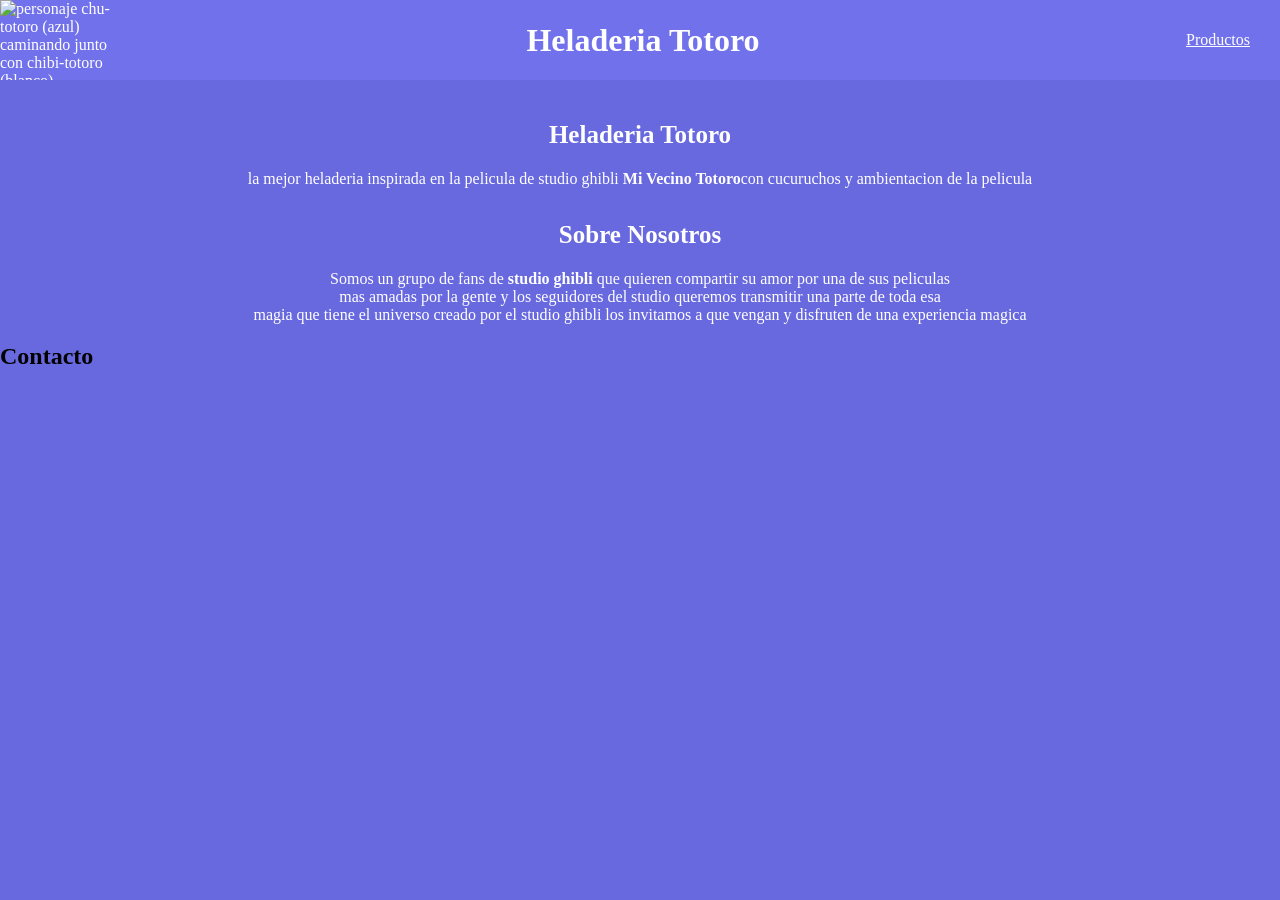
==== index.html @ bed52ebf "inicio de la primer pagina y enlace con la segunda" ====
<!DOCTYPE html>
<html lang="en">
<head>
    <meta charset="UTF-8">
    <meta name="viewport" content="width=device-width, initial-scale=1.0">
    <title>Heladeria Totoro</title>
    <link rel="stylesheet" href="style-inicio.css">
</head>
<body>
    <header class="Encabezado">
        <img src="https://cdn.dribbble.com/users/2582308/screenshots/13937391/chu-and-chibi-totoro_4x.png" 
         alt="personaje chu-totoro (azul) caminando junto con chibi-totoro (blanco)"
         width="130px" height="80">
         <h1>Heladeria Totoro</h1>
         <nav>
            <a href="productos.html">Productos</a>
         </nav>
    </header>
    <section class="hero">
        <h1>Heladeria Totoro</h1>
        <p>la mejor heladeria inspirada en la pelicula de studio ghibli <strong>Mi Vecino Totoro</strong>con cucuruchos y ambientacion de la pelicula</p>
    </section>
    <section class="presentacion">
        <h1>Sobre Nosotros</h1>
        <p>Somos un grupo de fans de <strong>studio ghibli</strong> que quieren compartir su amor por una de sus peliculas <br>
         mas amadas por la gente y los seguidores del studio queremos transmitir una parte de toda esa <br>
        magia que tiene el universo creado por el studio ghibli los invitamos a que vengan y disfruten de una experiencia magica</p>
    </section>
    <section class="Contacto">
        <h1>Contacto</h1>
        
    </section>
</body>
</html>
---- style-inicio.css ----
body{
    margin: 0;
     background-color:rgb(105, 105, 223) ;
}
header{
    background-color: rgb(113, 113, 235);
    color: white;
    display: flex;
    justify-content: space-between;
    align-items: center;
}
a{
    color:white;
    margin:30px;
}
.hero{
    height: 100px;
    background-color: rgb(105, 105, 223);
    text-align: center;
    padding-top: 20px;
    color:white;
}
.hero h1{
    font-size: 25px;
}
.presentacion{
   text-align: center;
   color: white;
}
.presentacion h1{
    font-size:25px;
}
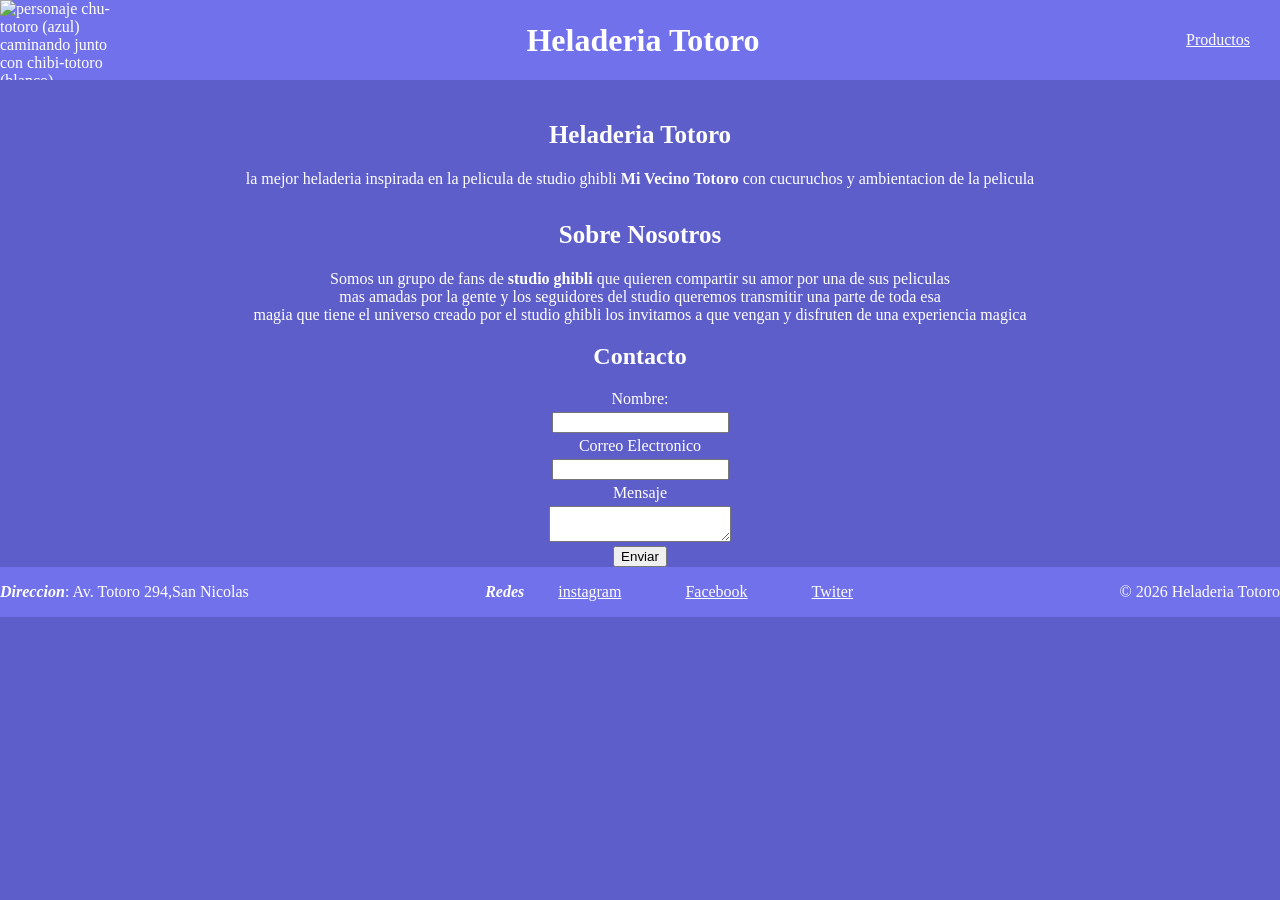
==== commit 8159e7f4: "Finalizacion de la primer pagina" ====
--- a/index.html
+++ b/index.html
@@ -7,28 +7,51 @@
     <link rel="stylesheet" href="style-inicio.css">
 </head>
 <body>
-    <header class="Encabezado">
-        <img src="https://cdn.dribbble.com/users/2582308/screenshots/13937391/chu-and-chibi-totoro_4x.png" 
-         alt="personaje chu-totoro (azul) caminando junto con chibi-totoro (blanco)"
-         width="130px" height="80">
-         <h1>Heladeria Totoro</h1>
-         <nav>
-            <a href="productos.html">Productos</a>
-         </nav>
-    </header>
-    <section class="hero">
-        <h1>Heladeria Totoro</h1>
-        <p>la mejor heladeria inspirada en la pelicula de studio ghibli <strong>Mi Vecino Totoro</strong>con cucuruchos y ambientacion de la pelicula</p>
-    </section>
-    <section class="presentacion">
-        <h1>Sobre Nosotros</h1>
-        <p>Somos un grupo de fans de <strong>studio ghibli</strong> que quieren compartir su amor por una de sus peliculas <br>
-         mas amadas por la gente y los seguidores del studio queremos transmitir una parte de toda esa <br>
-        magia que tiene el universo creado por el studio ghibli los invitamos a que vengan y disfruten de una experiencia magica</p>
-    </section>
-    <section class="Contacto">
-        <h1>Contacto</h1>
-        
-    </section>
+    <main>
+
+        <header class="Encabezado">
+            <img src="https://cdn.dribbble.com/users/2582308/screenshots/13937391/chu-and-chibi-totoro_4x.png" 
+            alt="personaje chu-totoro (azul) caminando junto con chibi-totoro (blanco)"
+            width="130px" height="80">
+            <h1>Heladeria Totoro</h1>
+            <nav>
+                <a href="productos.html">Productos</a>
+            </nav>
+        </header>
+        <section class="hero">
+            <h1>Heladeria Totoro</h1>
+            <p>la mejor heladeria inspirada en la pelicula de studio ghibli <strong>Mi Vecino Totoro</strong> con cucuruchos y ambientacion de la pelicula</p>
+        </section>
+        <section class="presentacion">
+            <h1>Sobre Nosotros</h1>
+            <p>Somos un grupo de fans de <strong>studio ghibli</strong> que quieren compartir su amor por una de sus peliculas <br>
+                mas amadas por la gente y los seguidores del studio queremos transmitir una parte de toda esa <br>
+                magia que tiene el universo creado por el studio ghibli los invitamos a que vengan y disfruten de una experiencia magica</p>
+            </section>
+            <section class="Contacto">
+                <h1> <strong>Contacto</strong></h1>
+                <form>
+                    <label for="Nombre">Nombre:</label>
+                    <input type="text" id="Nombre" name="Nombre" minlength="3" maxlength="20" required>
+                    
+                    <label for="Correo">Correo Electronico</label>
+                    <input type="email" id="correo" name="correo" required>
+                    
+                    <label for="Mensaje">Mensaje</label>
+                    <textarea name="Mensaje" id="Mensaje" required></textarea>
+                    
+                    <button>Enviar</button> 
+                </form>
+            </section>
+            <footer>
+               <p> <strong><em>Direccion</em></strong>: Av. Totoro 294,San Nicolas</p>
+                <p><em><strong>Redes</strong></em>
+                <a href="#">instagram</a>
+                <a href="#">Facebook</a>
+                <a href="#">Twiter</a>
+                </p>
+                <p>© 2026 Heladeria Totoro</p>
+            </footer>
+    </main>
 </body>
 </html>
--- a/style-inicio.css
+++ b/style-inicio.css
@@ -1,6 +1,6 @@
 body{
     margin: 0;
-     background-color:rgb(105, 105, 223) ;
+     background-color:rgb(94, 94, 202) ;
 }
 header{
     background-color: rgb(113, 113, 235);
@@ -15,7 +15,7 @@
 }
 .hero{
     height: 100px;
-    background-color: rgb(105, 105, 223);
+    background-color: rgb(94, 94, 202);
     text-align: center;
     padding-top: 20px;
     color:white;
@@ -29,4 +29,24 @@
 }
 .presentacion h1{
     font-size:25px;
+}
+form{
+    display: flex;
+    flex-direction: column;
+    width: 250px;
+    align-items: center;
+    margin: 0 auto;
+    gap: 4px;
+}
+section{
+    text-align: center;
+    color: white;
+}
+
+footer{
+    background-color: rgb(113, 113, 235);
+    color: white;
+    display: flex;
+    justify-content: space-between;
+    align-items: center;
 }
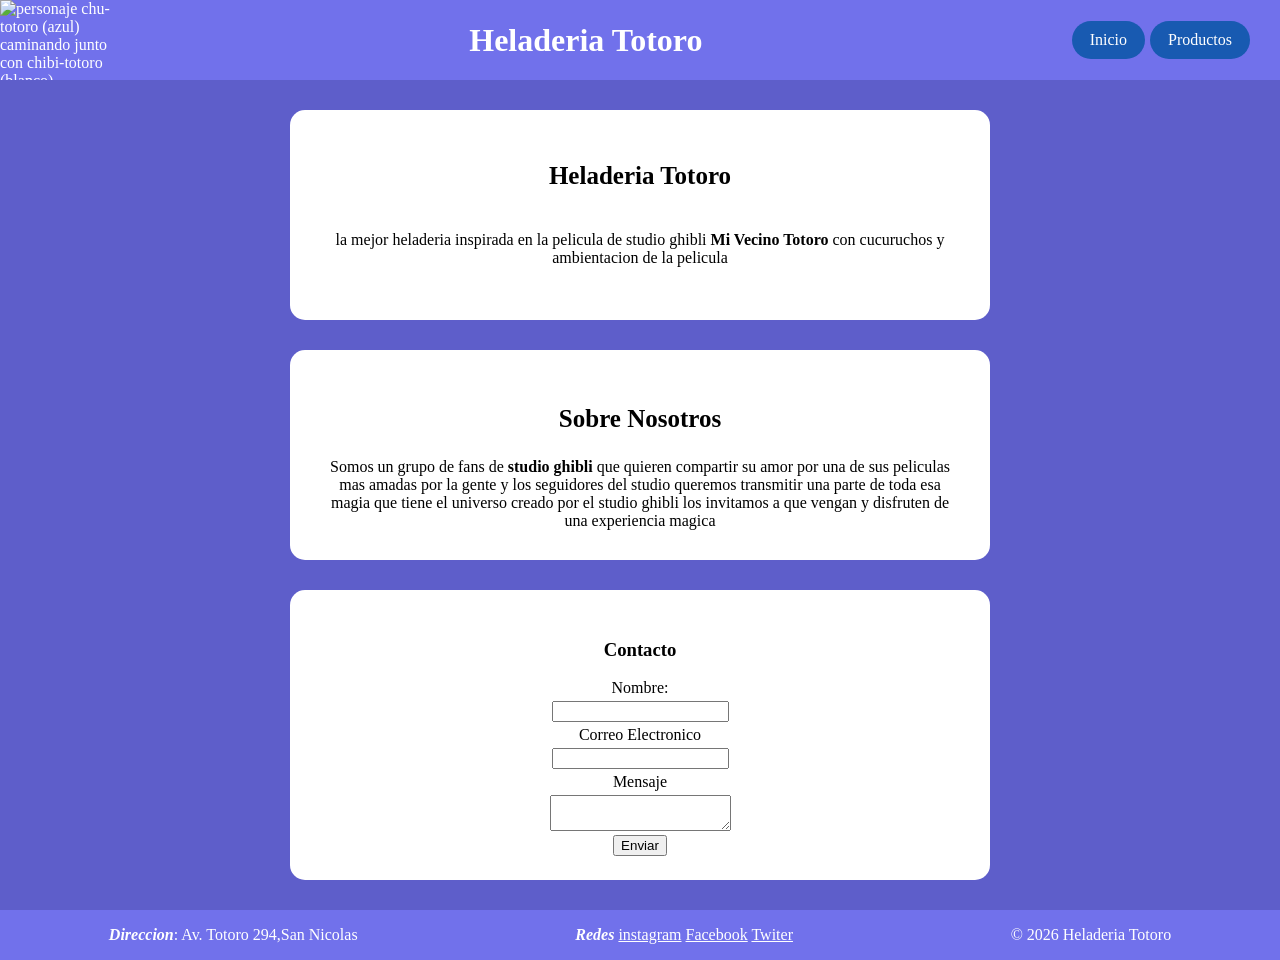
==== commit 091ff155: "finalizacion por completo del TP" ====
--- a/index.html
+++ b/index.html
@@ -14,22 +14,31 @@
             alt="personaje chu-totoro (azul) caminando junto con chibi-totoro (blanco)"
             width="130px" height="80">
             <h1>Heladeria Totoro</h1>
-            <nav>
-                <a href="productos.html">Productos</a>
-            </nav>
+            <div class="links">
+                <nav>
+                    <a href="index.html">Inicio</a>
+                    <a href="productos.html">Productos</a>
+                </nav>
+            </div>
         </header>
-        <section class="hero">
-            <h1>Heladeria Totoro</h1>
-            <p>la mejor heladeria inspirada en la pelicula de studio ghibli <strong>Mi Vecino Totoro</strong> con cucuruchos y ambientacion de la pelicula</p>
-        </section>
-        <section class="presentacion">
-            <h1>Sobre Nosotros</h1>
-            <p>Somos un grupo de fans de <strong>studio ghibli</strong> que quieren compartir su amor por una de sus peliculas <br>
-                mas amadas por la gente y los seguidores del studio queremos transmitir una parte de toda esa <br>
-                magia que tiene el universo creado por el studio ghibli los invitamos a que vengan y disfruten de una experiencia magica</p>
+      <article class="cuadro">
+          <section class="hero">
+              <h1>Heladeria Totoro</h1>
+              <p>la mejor heladeria inspirada en la pelicula de studio ghibli <strong>Mi Vecino Totoro</strong> con cucuruchos y ambientacion de la pelicula</p>
             </section>
+        </article>
+        <article class="cuadro">
+            <section class="presentacion">
+                <h1>Sobre Nosotros</h1>
+                <p>Somos un grupo de fans de <strong>studio ghibli</strong> que quieren compartir su amor por una de sus peliculas <br>
+                    mas amadas por la gente y los seguidores del studio queremos transmitir una parte de toda esa <br>
+                    magia que tiene el universo creado por el studio ghibli los invitamos a que vengan y disfruten de una experiencia magica</p>
+                </section>
+        </article>
+        <article class="cuadro-formulario">
+
             <section class="Contacto">
-                <h1> <strong>Contacto</strong></h1>
+                <h1>Contacto</h1>
                 <form>
                     <label for="Nombre">Nombre:</label>
                     <input type="text" id="Nombre" name="Nombre" minlength="3" maxlength="20" required>
@@ -43,6 +52,7 @@
                     <button>Enviar</button> 
                 </form>
             </section>
+        </article>
             <footer>
                <p> <strong><em>Direccion</em></strong>: Av. Totoro 294,San Nicolas</p>
                 <p><em><strong>Redes</strong></em>
--- a/style-inicio.css
+++ b/style-inicio.css
@@ -2,30 +2,51 @@
     margin: 0;
      background-color:rgb(94, 94, 202) ;
 }
+:root{
+    --color-principal:rgb(113, 113, 235);
+}
 header{
-    background-color: rgb(113, 113, 235);
+    background-color: var(--color-principal);
     color: white;
     display: flex;
     justify-content: space-between;
     align-items: center;
 }
+nav{
+    display: flex;
+    justify-content: space-between;
+    align-items: center;
+    padding: 15px 30px;
+    gap: 5px;
+}
 a{
-    color:white;
-    margin:30px;
+    color: white;
+}
+.links a{
+    background-color: rgb(24, 90, 177);
+    text-decoration: none;
+    padding: 10px 18px;
+    border-radius: 20px;
+}
+.links a:hover{
+    background-color: #20478f;
 }
 .hero{
     height: 100px;
-    background-color: rgb(94, 94, 202);
     text-align: center;
     padding-top: 20px;
-    color:white;
+    color:black;
+    display: flex;
+    flex-direction: column;
+    justify-content: center;
+    align-items: center;
 }
 .hero h1{
     font-size: 25px;
 }
 .presentacion{
    text-align: center;
-   color: white;
+   color: black;
 }
 .presentacion h1{
     font-size:25px;
@@ -38,15 +59,90 @@
     margin: 0 auto;
     gap: 4px;
 }
+.cuadro{
+    background-color:white;
+    color: black;
+    width: 50%;
+    height: 150px;
+    margin: 30px auto;
+    padding: 30px;
+    border-radius: 15px;
+    text-align: center;
+}
+.cuadro-formulario{
+    background-color:white;
+    color: black;
+    width: 50%;
+    height: 230px;
+    margin: 30px auto;
+    padding: 30px;
+    border-radius: 15px;
+    text-align: center;
+}
 section{
     text-align: center;
+    color: black;
+}
+section h1 strong{
     color: white;
 }
 
 footer{
-    background-color: rgb(113, 113, 235);
+    background-color:var(--color-principal);
     color: white;
     display: flex;
-    justify-content: space-between;
+    justify-content: space-around;
     align-items: center;
+}
+.grilla-producto{
+  display: grid;
+  grid-template-columns: repeat(3, 1fr);
+  gap: 20px;
+  padding: 20px;
+}
+
+.tarjeta{
+    background-color: white;
+    color:black;
+    text-align: center;
+    padding: 5px;
+    border-radius: 10px;
+}
+
+.tarjeta img{
+    width: 100%;
+    height: 200px;
+    object-fit:contain;
+}
+.tarjeta h4{
+    margin: 10px;
+}
+.tarjeta p{
+    font-weight: bold;
+}
+
+@media(max-width:800px){
+     nav{
+        flex-direction: column;
+        gap: 10px;
+     }
+     .cuadro{
+        width: 90%;
+        padding: 20px;
+     }
+     form{
+        width: 100%;
+     }
+     .hero{
+        padding: 30px 15px;
+     }
+     .hero h1{
+        font-size: 28px;
+     }
+     .hero p{
+        font-size: 16px;
+     }
+     .presentacion{
+        font-size: 13px;
+     }
 }
